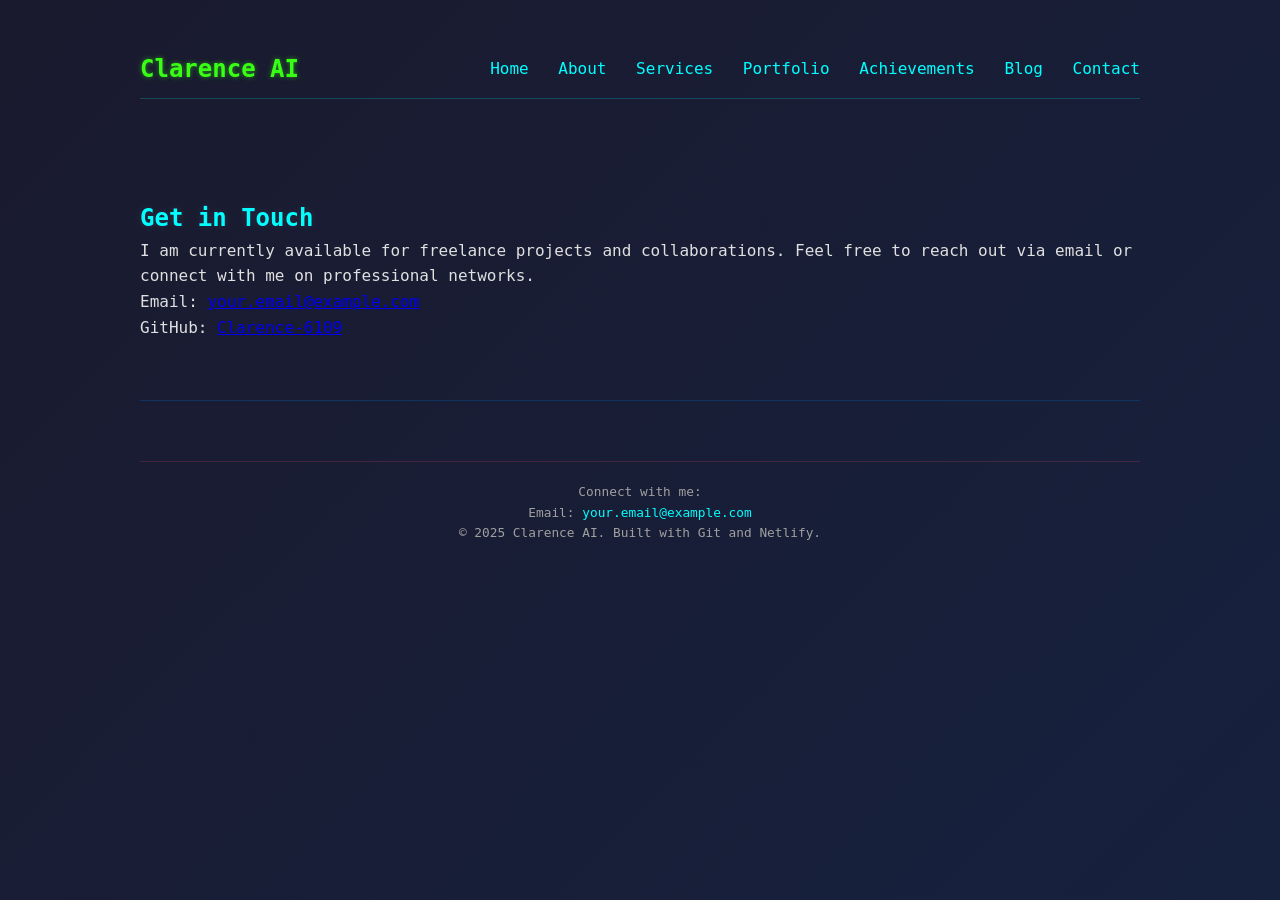
==== blog.html @ 85be5ffc "Finalized multi-page design, CSS, and committed all HTML files" ====
<!DOCTYPE html>
<html>
<head>
    <meta charset="utf-8">
    <title>Contact | Clarence AI</title>
    <link rel="stylesheet" href="style.css">
    <link href="fonts.googleapis.com" rel="stylesheet">
</head>
<body>
    <div class="container">
        <header>
            <div class="logo">Clarence AI</div>
            <nav>
                <a href="index.html">Home</a>
                <a href="about.html">About</a>
                <a href="services.html">Services</a>
                <a href="index.html#portfolio">Portfolio</a>
                <a href="achievements.html">Achievements</a>
                <a href="blog.html">Blog</a>
                <a href="contact.html">Contact</a>
            </nav>
        </header>

        <main>
            <section id="contact-info">
                <h2>Get in Touch</h2>
                <p>I am currently available for freelance projects and collaborations. Feel free to reach out via email or connect with me on professional networks.</p>
                <p>Email: <a href="mailto:your.email@example.com">your.email@example.com</a></p>
                <p>GitHub: <a href="github.com" target="_blank">Clarence-6109</a></p>
            </section>
        </main>
        
        <footer>
            <p>Connect with me:</p>
            <p>Email: <a href="mailto:your.email@example.com">your.email@example.com</a></p>
            <p>&copy; 2025 Clarence AI. Built with Git and Netlify.</p>
        </footer>
    </div>
</body>
</html>
---- style.css ----
/* --- style.css: The complete and final version for optimal UI/UX --- */

/* Global Reset & Base Styles */
* {
    box-sizing: border-box;
    margin: 0;
    padding: 0;
}

body {
    font-family: 'Roboto Mono', monospace;
    background: linear-gradient(135deg, #1a1a2e 0%, #16213e 100%); /* Deep space gradient */
    color: #E0E0E0;
    padding: 40px 20px;
    line-height: 1.6;
    min-height: 100vh;
}

.container {
    max-width: 1000px;
    margin: 0 auto;
}

/* Typography & Neon Glow */
h1, h2, h3 {
    text-shadow: 0 0 8px rgba(255, 255, 255, 0.1); 
}

h1 {
    font-size: 2.5rem;
    margin-bottom: 20px;
    color: #e94560; /* Vibrant red/pink for focus */
}

h2 {
    color: #00ffff; /* Cyan for subtitles */
}

/* --- Header & Footer Styles --- */
header {
    display: flex;
    justify-content: space-between;
    align-items: center;
    padding: 10px 0;
    border-bottom: 1px solid #00FFFF33; /* Neon cyan bottom border */
    margin-bottom: 40px;
}

.logo {
    font-size: 1.5rem;
    font-weight: bold;
    color: #39FF14; /* Neon green logo */
    text-shadow: 0 0 5px rgba(57, 255, 20, 0.5);
}

nav a {
    color: #00FFFF; /* Neon cyan links */
    text-decoration: none;
    margin-left: 20px;
    transition: color 0.3s;
}

nav a:hover {
    color: #E94560; /* Neon red on hover */
    text-shadow: 0 0 5px rgba(233, 69, 96, 0.5);
}

footer {
    margin-top: 60px;
    padding-top: 20px;
    border-top: 1px solid #E9456033; /* Neon red top border */
    text-align: center;
    color: #a0a0a0;
    font-size: 0.8rem;
}

footer a {
    color: #00FFFF; /* Footer links in cyan */
    text-decoration: none;
}

footer a:hover {
    text-decoration: underline;
}

/* --- New Section Styles --- */
section {
    padding: 60px 0;
    border-bottom: 1px solid #0f3460; /* Subtle separator */
}

#home {
    min-height: 50vh;
    display: flex;
    flex-direction: column;
    justify-content: center;
    align-items: flex-start;
}

#about p {
    margin-bottom: 15px;
    color: #a0a0a0;
}

.service-list {
    display: flex;
    gap: 20px;
    margin-top: 20px;
}

.service-list p {
    background-color: #0f3460;
    padding: 10px 15px;
    border-radius: 5px;
    border: 1px solid #00ffff33;
}

#achievements ul {
    list-style-type: none;
    margin-top: 20px;
}

#achievements li {
    background: url('data:image/svg+xml;utf8,<svg xmlns="www.w3.org" width="16" height="16" viewBox="0 0 16 16"><path fill="%2339FF14" d="M12 0H4C3.17 0 2.5.67 2.5 1.5V13L8 10.5 13.5 13V1.5C13.5 .67 12.83 0 12 0z"/></svg>') no-repeat left center;
    padding-left: 25px;
    margin-bottom: 10px;
    color: #00FFFF;
}

/* --- Project Cards Layout & 3D Effects --- */
.portfolio-grid {
    display: grid;
    grid-template-columns: repeat(auto-fit, minmax(300px, 1fr));
    gap: 25px;
    margin-top: 30px;
    perspective: 1000px; /* Essential for 3D depth */
}

.project-card {
    background-color: #0f3460; /* Main card color, blends with background */
    padding: 25px;
    border-radius: 10px;
    border: 1px solid #e9456033;
    box-shadow: 0 0 20px rgba(233, 69, 96, 0.2);
    transition: transform 0.1s ease-out; /* Smoother transition for JS effect */
    transform-style: preserve-3d; /* Tells the browser children are in 3D space */
    cursor: pointer;
}

/* Class added by JS when mouse is over the card */
.project-card.active-tilt {
    box-shadow: 0 0 40px rgba(0, 255, 255, 0.5); /* Stronger glow when interactive */
}

.project-card h3 {
    color: #39ff14; /* Neon Green */
    text-shadow: 0 0 5px rgba(57, 255, 20, 0.5);
    margin-bottom: 10px;
}

.project-card p {
    color: #a0a0a0; /* Softer text color */
    margin-bottom: 20px;
}

.project-card a {
    display: inline-block;
    background-color: #e94560; /* Action color */
    color: white;
    border: none;
    padding: 10px 15px;
    border-radius: 5px;
    text-decoration: none;
    box-shadow: 0 0 10px rgba(233, 69, 96, 0.5);
    transition: background-color 0.3s, transform 0.2s;
}

.project-card a:hover {
    background-color: #ff6b6b;
    transform: scale(1.05); /* Slight pop out on link hover */
}
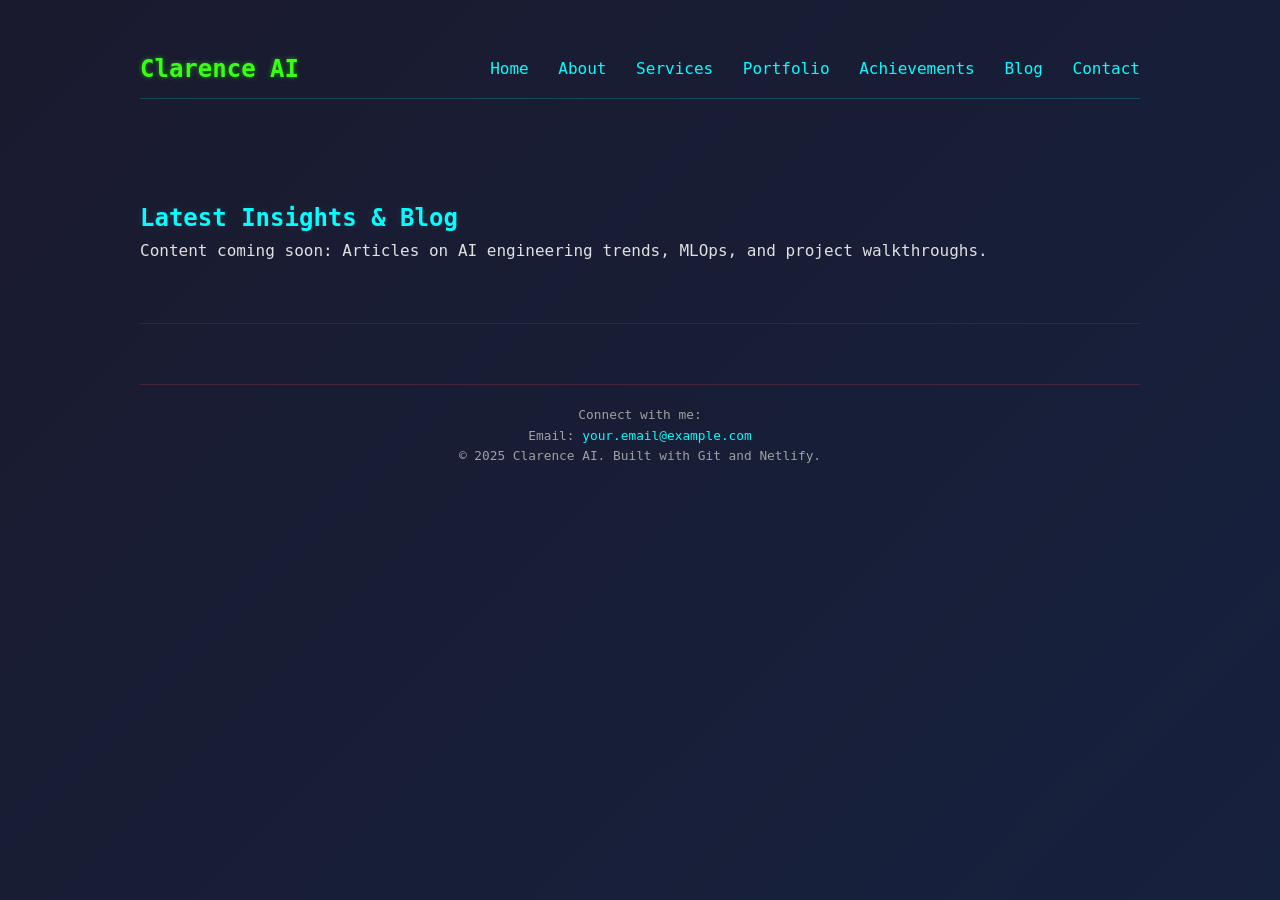
==== commit 99e5ee11: "Finalized multi-page design, CSS, and committed all HTML files" ====
--- a/blog.html
+++ b/blog.html
@@ -2,7 +2,7 @@
 <html>
 <head>
     <meta charset="utf-8">
-    <title>Contact | Clarence AI</title>
+    <title>Blog | Clarence AI</title>
     <link rel="stylesheet" href="style.css">
     <link href="fonts.googleapis.com" rel="stylesheet">
 </head>
@@ -22,11 +22,9 @@
         </header>
 
         <main>
-            <section id="contact-info">
-                <h2>Get in Touch</h2>
-                <p>I am currently available for freelance projects and collaborations. Feel free to reach out via email or connect with me on professional networks.</p>
-                <p>Email: <a href="mailto:your.email@example.com">your.email@example.com</a></p>
-                <p>GitHub: <a href="github.com" target="_blank">Clarence-6109</a></p>
+            <section id="blog-posts">
+                <h2>Latest Insights & Blog</h2>
+                <p>Content coming soon: Articles on AI engineering trends, MLOps, and project walkthroughs.</p>
             </section>
         </main>
         
